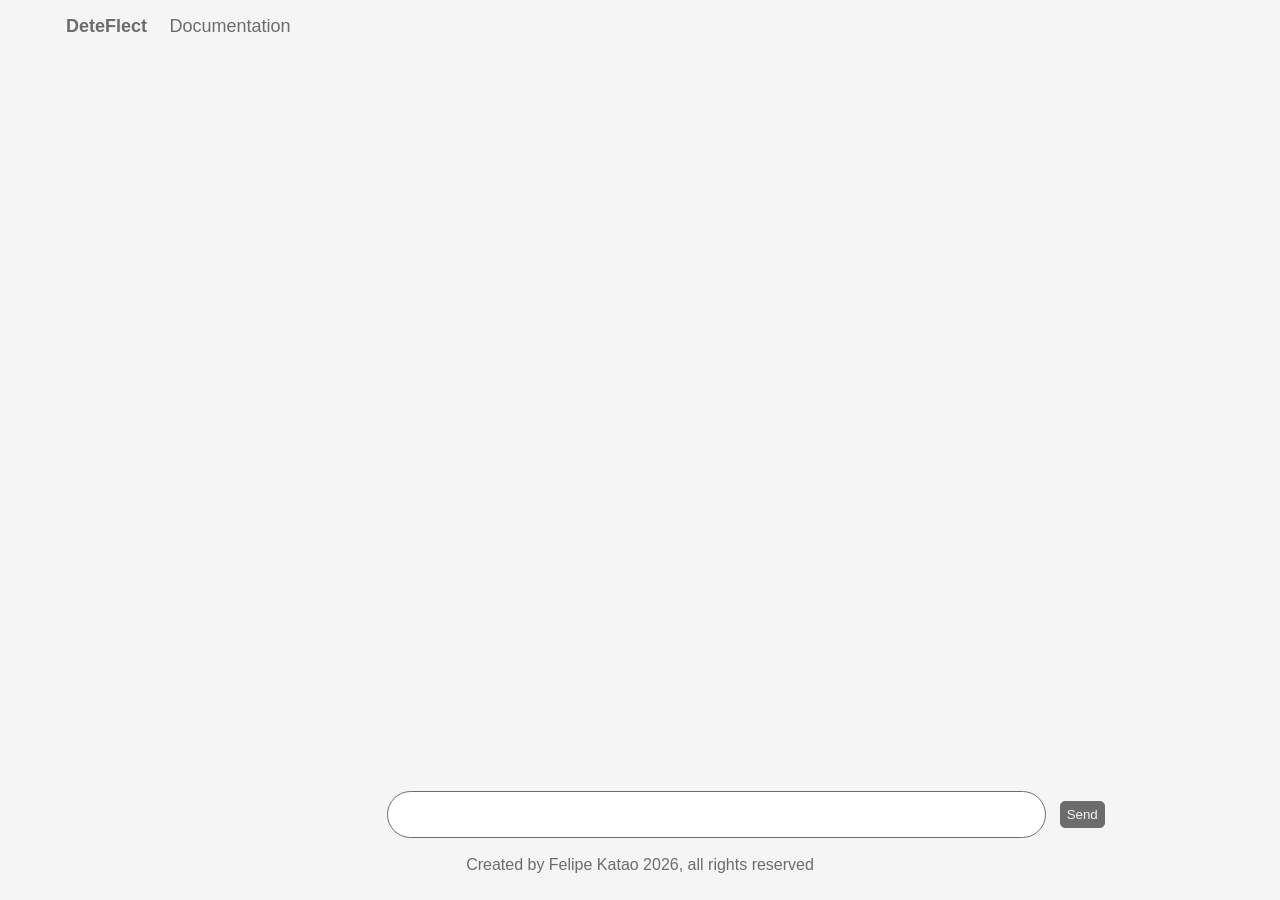
==== index.html @ 211ec9fc "Criação do sistema de front end basico para consumo da API" ====
<!DOCTYPE html>
<html lang="en">
<head>
    <meta charset="UTF-8">
    <meta name="viewport" content="width=device-width, initial-scale=1.0">
    <link rel="stylesheet" href="./src/css/styels.css">
    <title>DeteFlect Framework</title>
</head>
<body>
    <div class='page'>
        <nav class="nav"> <ul><li class="bold">DeteFlect</li> <li class='content'>Documentation</li> </ul></nav>
        <div id='msg_input' class='msgs'>

        </div>
        <div class='input_sender'>
            <input type="text" name="input" id="input">
            <button type="submit" id="send">Send</button>
        </div>
    </div>
    <footer>Created by Felipe Katao 2026, all rights reserved </footer>
    <script src="./src/js/Sender_Get_msg.js"></script>
</body>
</html>
---- src/css/styels.css ----
body{
    background-color: #f5f5f5;
    font-family: Arial, Helvetica, sans-serif;
    color: #6c6c6c;
}

.nav ul li{
    display: inline-block;
    cursor: pointer;
    text-decoration: none;
    list-style: none;
    
    font-size:2vh;
    margin-left: 2vh
}
.content{ font-weight: normal; }
.bold{ font-weight: bold; }


.page{
    margin:auto
}

.msgs{
    width: 80vh;
    padding: 1vh;
    height: 80vh;
    overflow: auto;
    margin: auto;
}
.msg_sender{
    margin-left: auto;
    background-color: #898989;
    padding: 2vh;
    border-radius: 2vh;
    width: 40%;
    color: #ececec;
    margin-top: 2vh;
}
.input_sender{
    width: 100%;
}
.input_sender input{
    width: 70vh;
    height: 3vh;
    border-radius: 8vh;
    border: 0.1px solid #6c6c6c;
    margin-left: 30%;
    padding:1vh;
    padding-left: 2vh
}
.input_sender input:focus{
    outline: none;
}
.input_sender button{
    background-color: #6c6c6c;
    color: #f5f5f5;
    width: 5vh;
    height: 3vh;
    border-radius: 5px;
    border: 1px solid #6c6c6c;
    margin-left: 1vh;
}

footer{
    text-align: center;
    margin-top: 2vh
}
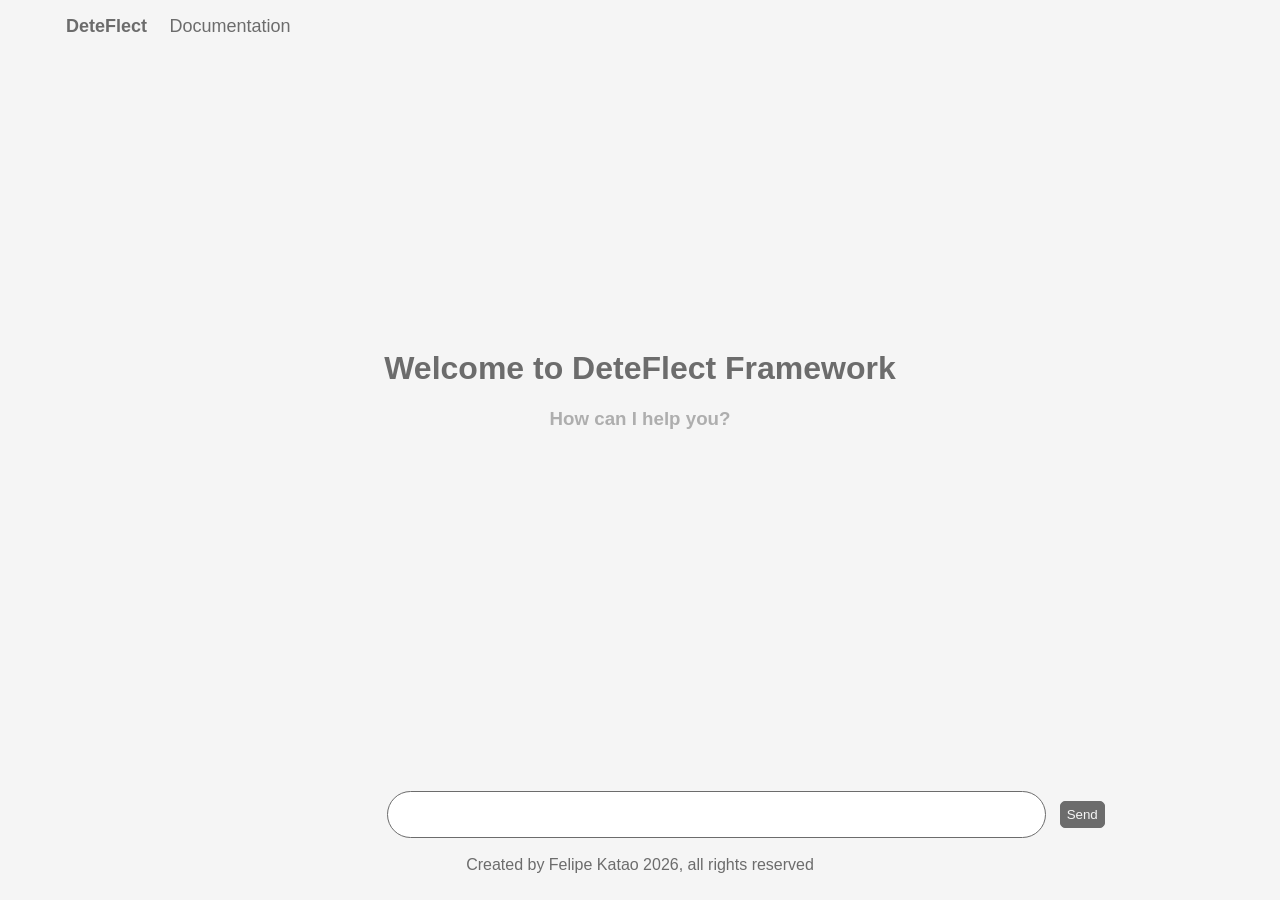
==== commit 59a93219: "Criação de animação base" ====
--- a/index.html
+++ b/index.html
@@ -10,7 +10,10 @@
     <div class='page'>
         <nav class="nav"> <ul><li class="bold">DeteFlect</li> <li class='content'>Documentation</li> </ul></nav>
         <div id='msg_input' class='msgs'>
-
+            <div id="welcome">
+                <h1>Welcome to DeteFlect Framework</h1>
+                <h3>How can I help you?</h3>
+            </div>
         </div>
         <div class='input_sender'>
             <input type="text" name="input" id="input">
--- a/src/css/styels.css
+++ b/src/css/styels.css
@@ -65,4 +65,26 @@
 footer{
     text-align: center;
     margin-top: 2vh
-}+}
+
+#welcome{
+    text-align: center;
+    margin-top: 40%
+}
+
+#welcome h3{
+    color: #aeaeae
+}
+
+.bye{
+    animation: fadein 1s;
+    -moz-animation: fadein 1s; /* Firefox */
+    -webkit-animation: fadein 1s; /* Safari and Chrome */
+    -o-animation: fadein 1s; /* Opera */
+}
+
+@keyframes fadein {
+    from { opacity: 1; }
+    to   { opacity: 0; }
+}
+
